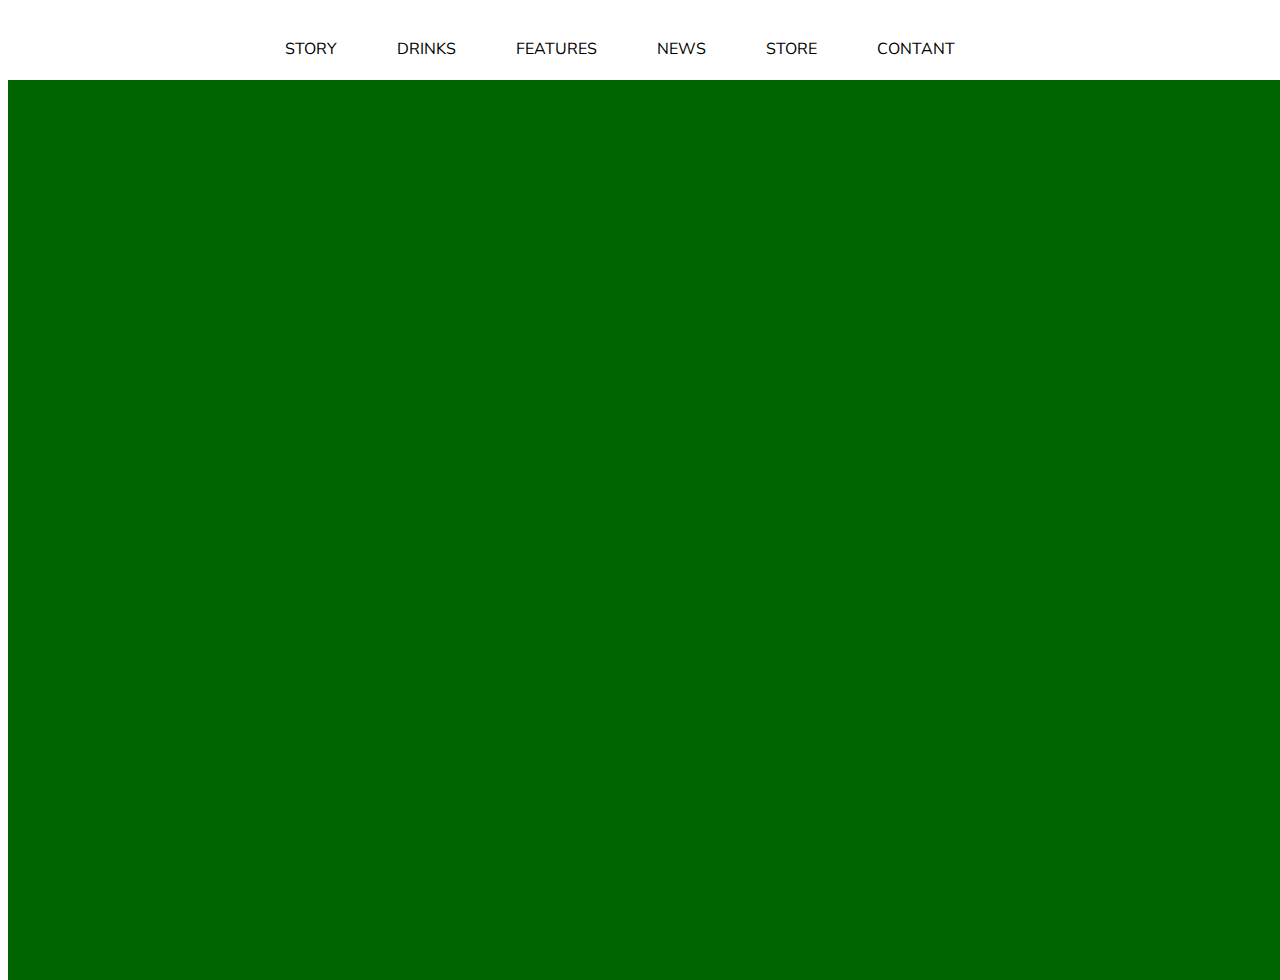
==== index.html @ bd3cb2a3 "first commit" ====
<!DOCTYPE html>
<html lang="en">
<head>
    <meta charset="UTF-8">
    <meta name="viewport" content="width=device-width, initial-scale=1.0">
    <title>UNOCHA 烏弄原茶</title>
    <link rel="stylesheet" href="./style.css">
    <link rel="icon" type="image/png" size="32x32" href="icon/fav.png">
    <link href="https://fonts.googleapis.com/css2?family=Nunito+Sans:opsz,wght@6..12,700&display=swap" rel="stylesheet">
</head>
<body>
    <div class="header"> 
        <div class="navbar">
            <div class="link-container">
                <div class="link">
                    <span>STORY</span>
                </div>
                <div class="link">
                    <span>DRINKS</span>
                </div>
                <div class="link">
                    <span>FEATURES</span>
                </div>
                <div class="link">
                    <span>NEWS</span>
                </div>
                <div class="link">
                    <span>STORE</span>
                </div>
                <div class="link">
                    <span>CONTANT</span>
                </div>
            </div>
            <div class="menu-container"></div>
        </div>
    </div>
    <div class="content"> 

    </div>
    
</body>
</html>
---- style.css ----
body{
    width: 100%;
    height: 100vh;
    font-family: 'Nunito Sans', sans-serif;
}

.header .navbar .link-container {
        margin-left:auto;
        margin-right:auto;
        width: fit-content;
}

.header .navbar .link-container .link{
    display: inline-block;
    margin-right: 56px;
    padding-top: 30px;
    margin-bottom: 20px;
}

.content {
    width: 100%;
    height: 100%;
    background-color: darkgreen;
}
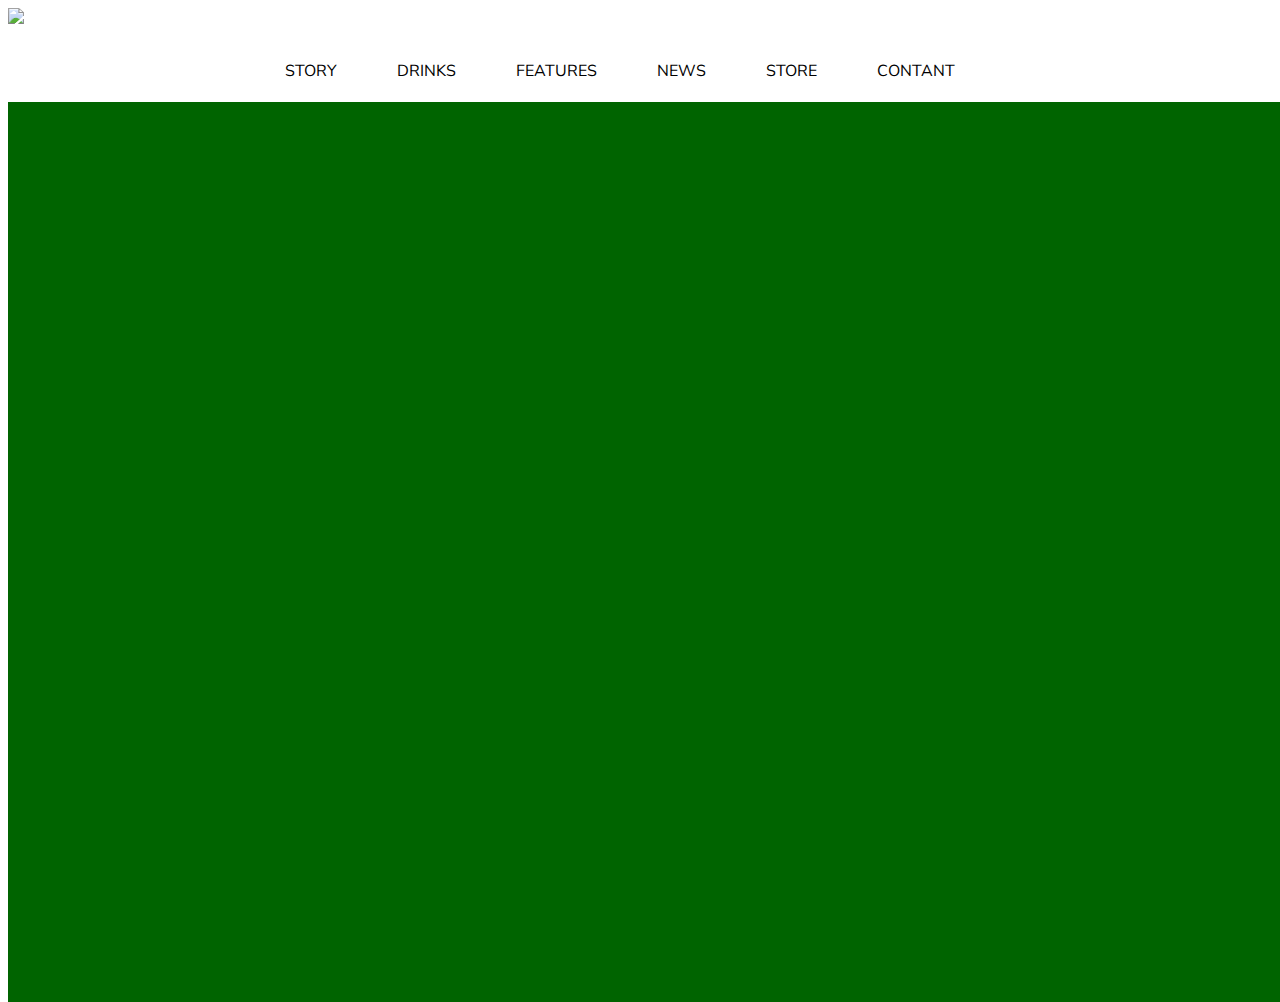
==== commit 420320a8: "新增logo" ====
--- a/index.html
+++ b/index.html
@@ -11,6 +11,9 @@
 <body>
     <div class="header"> 
         <div class="navbar">
+            <div class="logo-container">
+                <img src="https://unocha.com.tw/images/header-logo.svg">
+            </div>
             <div class="link-container">
                 <div class="link">
                     <span>STORY</span>
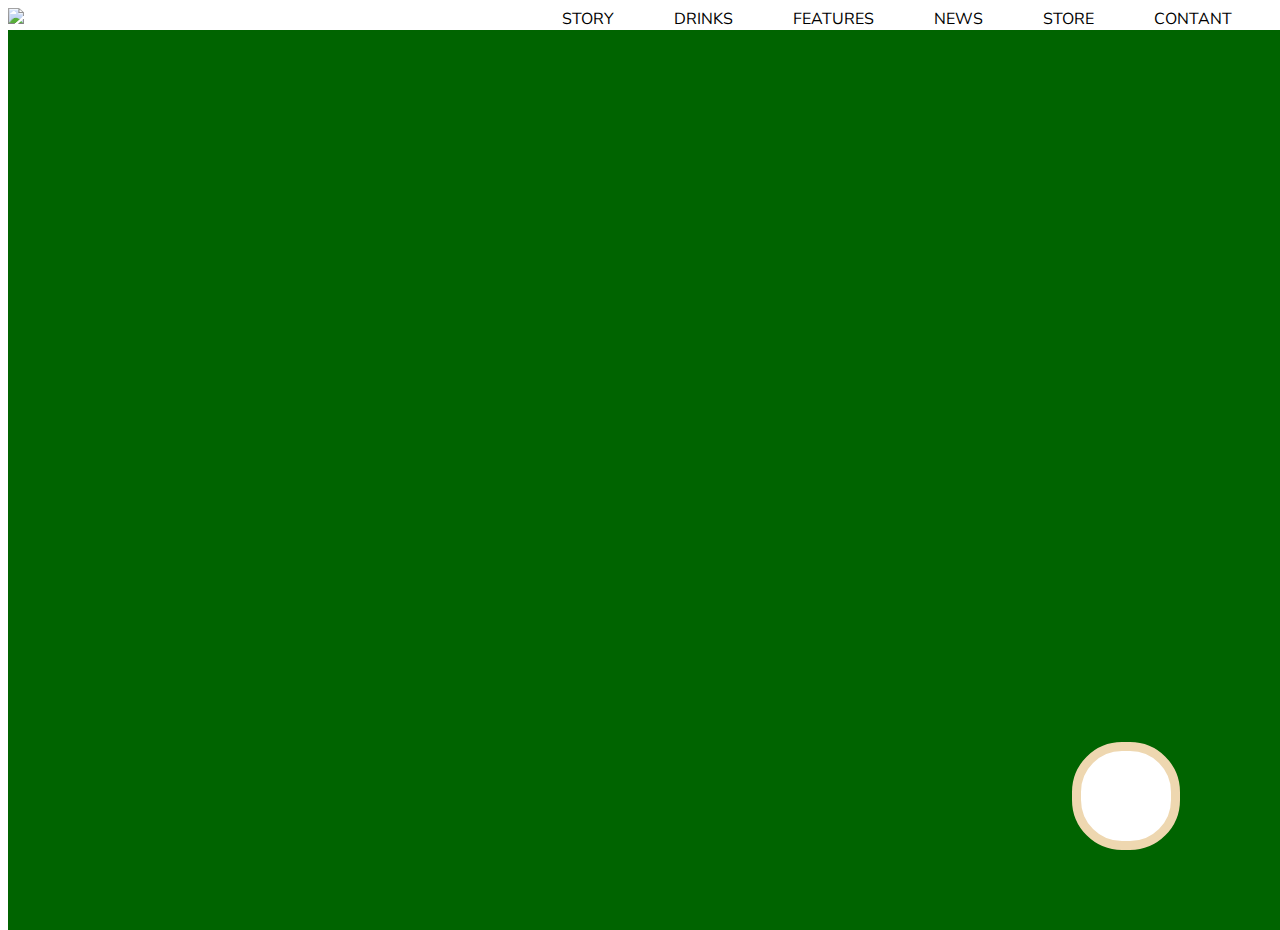
==== commit 2326ba6d: "完成按鈕" ====
--- a/index.html
+++ b/index.html
@@ -40,6 +40,12 @@
     <div class="content"> 
 
     </div>
+<div class="oder-button-container">
+    <div class="wrapper">
+        <img class="oder-text-image" src="https://unocha.com.tw/images/fixed-icon-text.svg" alt="">
+        <img class="cute-image" src="https://unocha.com.tw/images/fixed-icon-doll.svg" alt="">
+    </div>
+</div>
     
 </body>
 </html>--- a/style.css
+++ b/style.css
@@ -3,18 +3,18 @@
     height: 100vh;
     font-family: 'Nunito Sans', sans-serif;
 }
-
+.header .navbar{
+display: flex;
+align-items: center;
+}
 .header .navbar .link-container {
-        margin-left:auto;
-        margin-right:auto;
         width: fit-content;
+        margin-left: auto;
 }
 
 .header .navbar .link-container .link{
     display: inline-block;
     margin-right: 56px;
-    padding-top: 30px;
-    margin-bottom: 20px;
 }
 
 .content {
@@ -22,3 +22,33 @@
     height: 100%;
     background-color: darkgreen;
 }
+.oder-button-container {
+ position: fixed;
+ right: 100px;
+ bottom: 50px;
+ background-color: white;
+ padding: 20px;
+ border-radius: 50px;
+ width: 50px;
+ height: 50px;
+ border: solid 9px #eed7b0;
+ overflow: hidden;
+}
+
+.oder-button-container.wrapper {
+    position: relative;
+    width: 100%;
+    height: 100%;
+}
+
+.oder-button-container .oder-text-image {
+    position: absolute;
+    width: 18px;
+}
+
+.oder-button-container .cute-image {
+    position: absolute;
+    width: 60px;
+    right: -20px;
+    bottom: -10px;
+}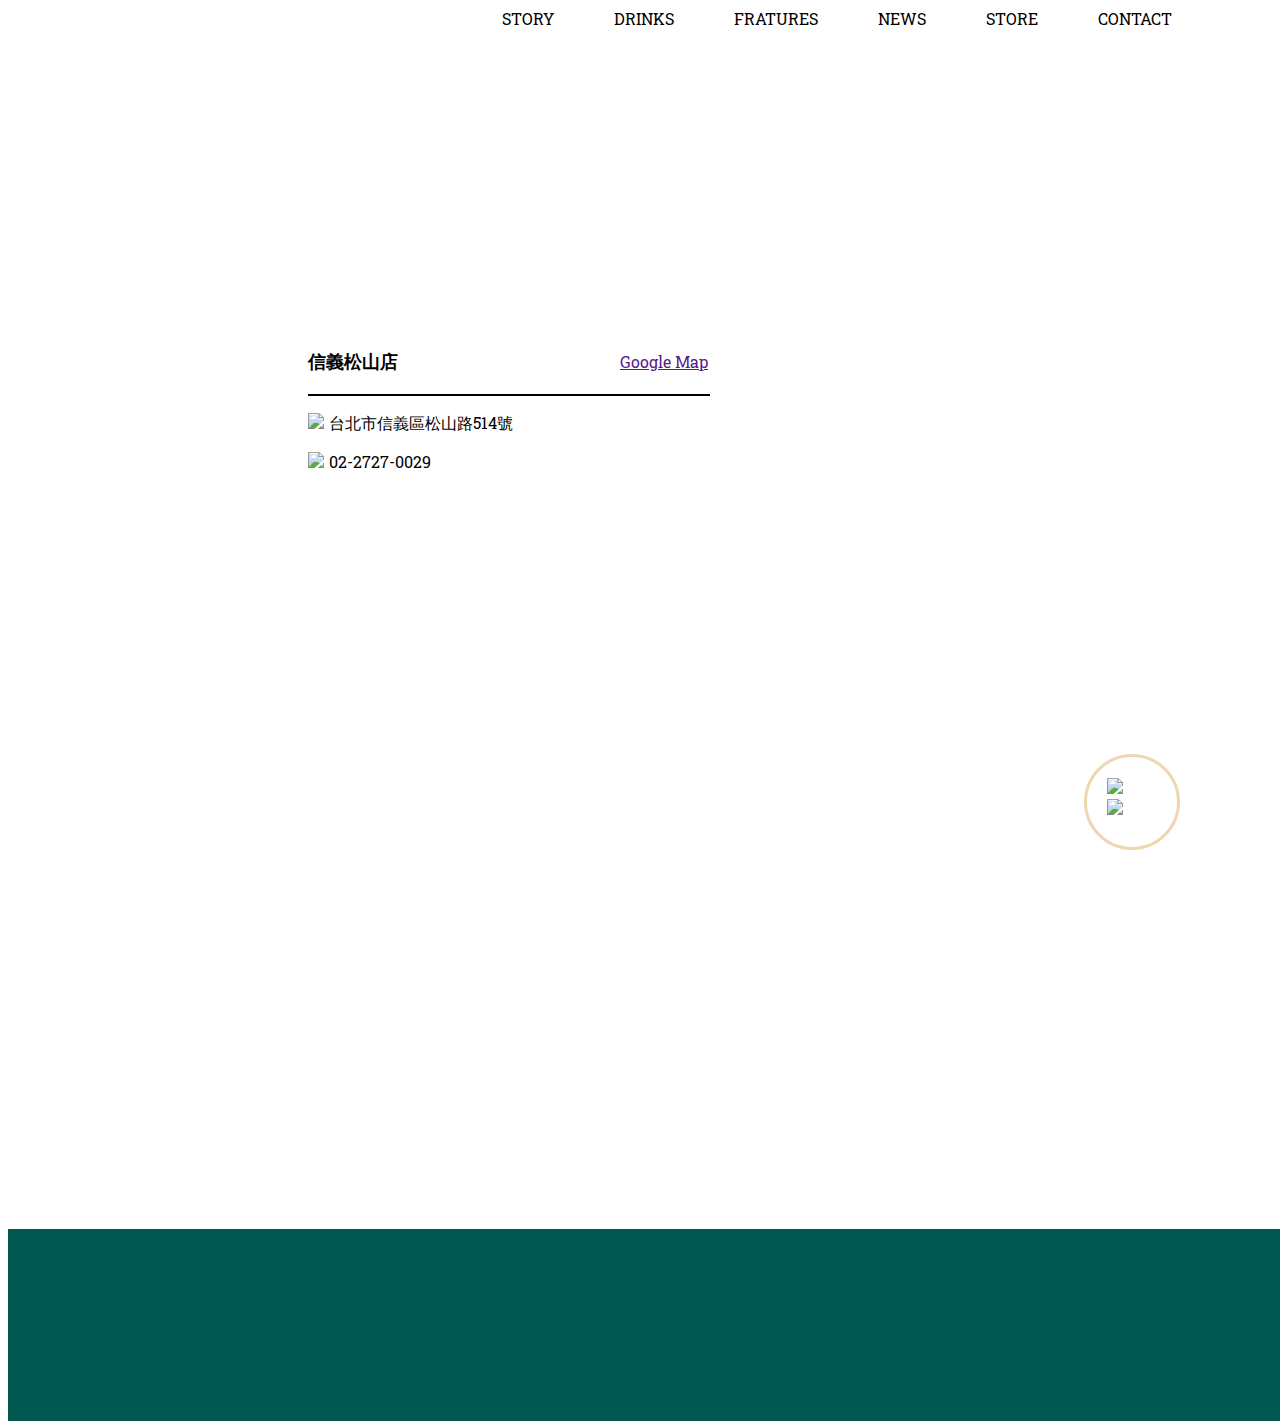
==== commit 23dd28c9: "上傳footer, 卡片進度" ====
--- a/index.html
+++ b/index.html
@@ -4,15 +4,18 @@
     <meta charset="UTF-8">
     <meta name="viewport" content="width=device-width, initial-scale=1.0">
     <title>UNOCHA 烏弄原茶</title>
-    <link rel="stylesheet" href="./style.css">
-    <link rel="icon" type="image/png" size="32x32" href="icon/fav.png">
-    <link href="https://fonts.googleapis.com/css2?family=Nunito+Sans:opsz,wght@6..12,700&display=swap" rel="stylesheet">
+    <link rel="stylesheet" href="style.css">
+    <link rel="icon" href="icon/fav.png">
+    <link rel="preconnect" href="https://fonts.googleapis.com">
+    <link rel="preconnect" href="https://fonts.gstatic.com" crossorigin>
+    <link href="https://fonts.googleapis.com/css2?family=Noto+Sans+TC:wght@600&family=Oswald:wght@600&family=Roboto+Slab:wght@700&family=Roboto:ital,wght@1,100&display=swap" rel="stylesheet">
+
 </head>
 <body>
-    <div class="header"> 
+    <div class="header">
         <div class="navbar">
             <div class="logo-container">
-                <img src="https://unocha.com.tw/images/header-logo.svg">
+                <img src="	https://unocha.com.tw/images/header-logo.svg" alt="">
             </div>
             <div class="link-container">
                 <div class="link">
@@ -22,7 +25,7 @@
                     <span>DRINKS</span>
                 </div>
                 <div class="link">
-                    <span>FEATURES</span>
+                    <span>FRATURES</span>
                 </div>
                 <div class="link">
                     <span>NEWS</span>
@@ -31,21 +34,61 @@
                     <span>STORE</span>
                 </div>
                 <div class="link">
-                    <span>CONTANT</span>
+                    <span>CONTACT</span>
                 </div>
             </div>
-            <div class="menu-container"></div>
+           <div class="menu-container">
+                <img src="https://unocha.com.tw/images/hamburger.svg" alt="">
+           </div>
         </div>
     </div>
-    <div class="content"> 
-
+    <div class="content">
+        <div class="map-information">
+            <div class="container">
+                <div class="card-header">
+                    <div class="store-name"> 
+                        <span>信義松山店</span>
+                    </div>
+                    <a class="google-link" href="">Google Map</a>
+                </div>
+                <div class="divider"></div>
+                <div class="address-container">
+                    <div class="address-image">
+                        <img src="./icon/aa.svg">
+                    </div>
+                    <div class="text">台北市信義區松山路514號</div>
+                </div>
+                <div class="telephone-container">
+                    <div class="telephone-image"> 
+                        <img src="./icon/tt.svg">
+                    </div>
+                    <div class="text">02-2727-0029</div>
+                </div>
+            </div>
+       </div>
     </div>
-<div class="oder-button-container">
-    <div class="wrapper">
-        <img class="oder-text-image" src="https://unocha.com.tw/images/fixed-icon-text.svg" alt="">
-        <img class="cute-image" src="https://unocha.com.tw/images/fixed-icon-doll.svg" alt="">
+    <div class="order-button-container">
+        <div class="wrapper">
+            <div class="order-cute-image">
+                <img src="https://unocha.com.tw/images/fixed-icon-doll.svg">
+            </div>
+            <div class="order-text-image">
+                <img src="https://unocha.com.tw/images/fixed-icon-text.svg">
+            </div>
+        </div>
     </div>
-</div>
-    
+        <div class="footer">
+            <div class="footer-unocha">
+                <img src="https://unocha.com.tw/images/footer-unocha.svg" alt="">
+            </div>
+        <div class="block">
+            <div class="footer-logo-ch">
+                <img src="https://unocha.com.tw/images/footer-logo-ch.svg" alt="">
+            </div>
+            <div class="footer-logo-en">
+                <img src="https://unocha.com.tw/images/footer-logo-en.svg" alt="">
+            </div>
+        </div>
+    </div>
 </body>
 </html>--- a/style.css
+++ b/style.css
@@ -1,54 +1,142 @@
 body{
-    width: 100%;
-    height: 100vh;
-    font-family: 'Nunito Sans', sans-serif;
+    width:100%;
+    height:100vh;
+    font-family: 'Noto Sans TC', sans-serif;
+    font-family: 'Oswald', sans-serif;
+    font-family: 'Roboto', sans-serif;
+    font-family: 'Roboto Slab', serif;
 }
-.header .navbar{
-display: flex;
-align-items: center;
-}
-.header .navbar .link-container {
-        width: fit-content;
-        margin-left: auto;
+.header .navbar {
+    display: flex;
+    align-items: center;
 }
 
-.header .navbar .link-container .link{
+.header .navbar .link-container {
+    margin-left: auto;
+    width: fit-content;
+}
+.header .navbar .menu-container {
+    margin-right: 60px;
+    width: fit-content;
+}
+.header .navbar .link-container .link {
     display: inline-block;
     margin-right: 56px;
+    /* padding-top: 10px; */
+    /* padding-bottom: 10px; */
+    /* margin-bottom: 0px; */
 }
 
 .content {
     width: 100%;
     height: 100%;
-    background-color: darkgreen;
-}
-.oder-button-container {
- position: fixed;
- right: 100px;
- bottom: 50px;
- background-color: white;
- padding: 20px;
- border-radius: 50px;
- width: 50px;
- height: 50px;
- border: solid 9px #eed7b0;
- overflow: hidden;
+    background-color: white;
 }
 
-.oder-button-container.wrapper {
-    position: relative;
-    width: 100%;
-    height: 100%;
+.content .map-information {
+    display: flex;
+    width: 202px;
+    height: 100px;
+    flex-direction: column;
+    margin-left: 300px;
+    margin-top: 300px;
 }
 
-.oder-button-container .oder-text-image {
-    position: absolute;
-    width: 18px;
+.content .map-information .container {
+    width: 400px;
+
+} 
+
+.content .map-information .container .card-header {
+    display: flex;
+    align-items: center;
 }
 
-.oder-button-container .cute-image {
+.content .map-information .container .card-header .google-link {
+    margin-left: auto;
+}
+
+.content .map-information .container .divider {
+    border: solid 1px black;
+    width: 100%;
+}
+
+.content .map-information .container .address-container {
+    display: flex;
+    margin: 16px 0;
+}
+
+.content .map-information .container .telephone-container {
+    display: flex;
+}
+
+.content .map-information .container img {
+    margin-right: 5px;
+}
+
+.content .map-information .store-name {
+    /* display: flex; */
+    font-size: 18px;
+    font-weight: bold;
+    padding: 20px 0px;
+}
+
+.order-button-container {
+    position: fixed;
+    right: 100px;
+    bottom: 50px;
+    background-color: white;
+    width: 100px;
+    height: 100px;
+    border-radius: 50px;
+    padding: 20px;
+    width: 50px;
+    height: 50px;
+    border: solid #eed7b0;
+}
+
+.order-button-container .wrapper {
+    position: relative;
+    width: 100px;
+    height: 100px;
+}
+
+.order-button-container .wrapper .oder-cute-image {
     position: absolute;
     width: 60px;
-    right: -20px;
-    bottom: -10px;
+    right: 8px;
+    bottom: 0px;
+}
+
+.order-button-container .wrapper .oder-text-image {
+    position: absolute;
+    width: 20px;
+}
+
+.footer {
+    display: flex;
+    align-items: center;
+    width: 100%;
+    height: auto;
+    background-color:#005850;
+}
+.footer .footer-unocha {
+    margin: 50px 50px 50px 50px;
+}
+
+.footer .block {
+    display: flex;
+    flex-direction: column;
+    padding: 50px 70px 50px 70px;
+    margin-left: auto;
+    align-items: flex-end;
+}
+
+.footer .block .footer-logo-cn {
+    width: fit-content;
+}
+
+.footer .block .footer-logo-en {
+    width: fit-content;
+    margin-top: 50px;
 }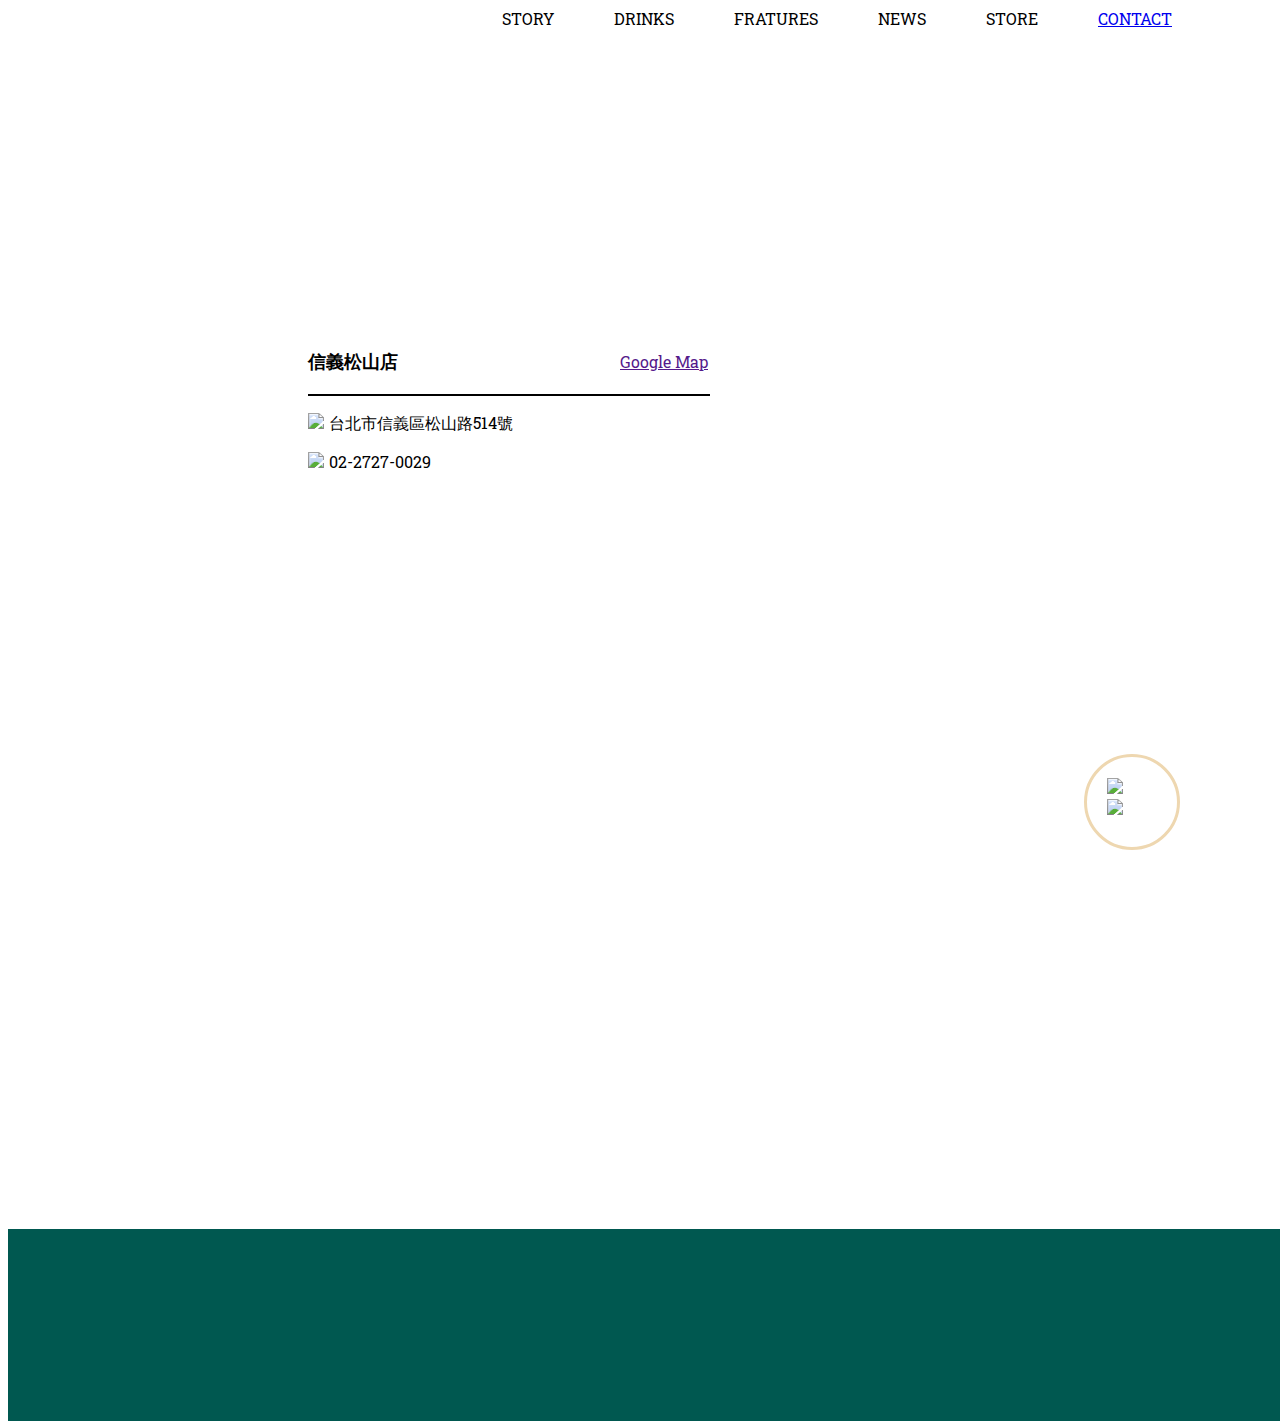
==== commit 21636d9b: "實作contact頁面" ====
--- a/index.html
+++ b/index.html
@@ -1,5 +1,6 @@
 <!DOCTYPE html>
 <html lang="en">
+
 <head>
     <meta charset="UTF-8">
     <meta name="viewport" content="width=device-width, initial-scale=1.0">
@@ -8,14 +9,19 @@
     <link rel="icon" href="icon/fav.png">
     <link rel="preconnect" href="https://fonts.googleapis.com">
     <link rel="preconnect" href="https://fonts.gstatic.com" crossorigin>
-    <link href="https://fonts.googleapis.com/css2?family=Noto+Sans+TC:wght@600&family=Oswald:wght@600&family=Roboto+Slab:wght@700&family=Roboto:ital,wght@1,100&display=swap" rel="stylesheet">
+    <link
+        href="https://fonts.googleapis.com/css2?family=Noto+Sans+TC:wght@600&family=Oswald:wght@600&family=Roboto+Slab:wght@700&family=Roboto:ital,wght@1,100&display=swap"
+        rel="stylesheet">
 
 </head>
+
 <body>
     <div class="header">
         <div class="navbar">
             <div class="logo-container">
-                <img src="	https://unocha.com.tw/images/header-logo.svg" alt="">
+                <a href="./index.html">
+                    <img src="	https://unocha.com.tw/images/header-logo.svg" alt="">
+                </a>
             </div>
             <div class="link-container">
                 <div class="link">
@@ -34,19 +40,19 @@
                     <span>STORE</span>
                 </div>
                 <div class="link">
-                    <span>CONTACT</span>
+                    <a href="./contact.html"><span>CONTACT</span> </a>
                 </div>
             </div>
-           <div class="menu-container">
+            <div class="menu-container">
                 <img src="https://unocha.com.tw/images/hamburger.svg" alt="">
-           </div>
+            </div>
         </div>
     </div>
     <div class="content">
         <div class="map-information">
             <div class="container">
                 <div class="card-header">
-                    <div class="store-name"> 
+                    <div class="store-name">
                         <span>信義松山店</span>
                     </div>
                     <a class="google-link" href="">Google Map</a>
@@ -59,13 +65,13 @@
                     <div class="text">台北市信義區松山路514號</div>
                 </div>
                 <div class="telephone-container">
-                    <div class="telephone-image"> 
+                    <div class="telephone-image">
                         <img src="./icon/tt.svg">
                     </div>
                     <div class="text">02-2727-0029</div>
                 </div>
             </div>
-       </div>
+        </div>
     </div>
     <div class="order-button-container">
         <div class="wrapper">
@@ -77,10 +83,10 @@
             </div>
         </div>
     </div>
-        <div class="footer">
-            <div class="footer-unocha">
-                <img src="https://unocha.com.tw/images/footer-unocha.svg" alt="">
-            </div>
+    <div class="footer">
+        <div class="footer-unocha">
+            <img src="https://unocha.com.tw/images/footer-unocha.svg" alt="">
+        </div>
         <div class="block">
             <div class="footer-logo-ch">
                 <img src="https://unocha.com.tw/images/footer-logo-ch.svg" alt="">
@@ -91,4 +97,5 @@
         </div>
     </div>
 </body>
+
 </html>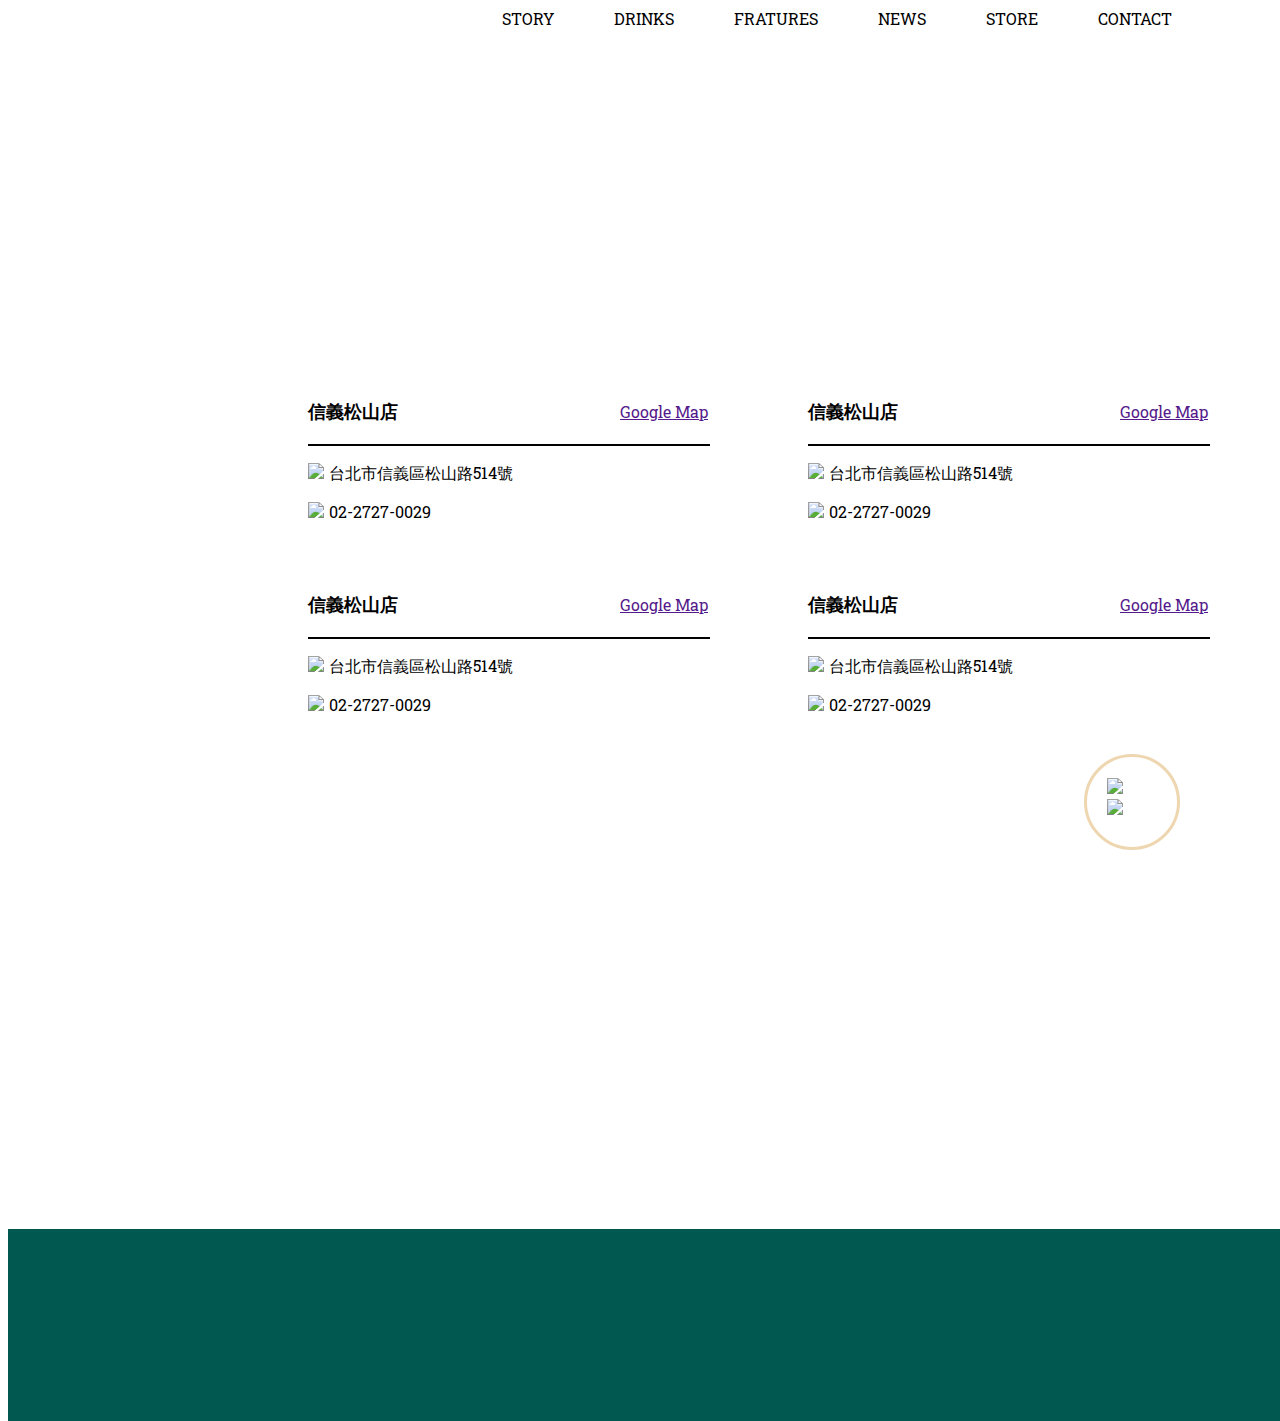
==== commit c5405fd5: "feat: 上傳正確卡片樣式" ====
--- a/index.html
+++ b/index.html
@@ -1,6 +1,5 @@
 <!DOCTYPE html>
 <html lang="en">
-
 <head>
     <meta charset="UTF-8">
     <meta name="viewport" content="width=device-width, initial-scale=1.0">
@@ -9,19 +8,14 @@
     <link rel="icon" href="icon/fav.png">
     <link rel="preconnect" href="https://fonts.googleapis.com">
     <link rel="preconnect" href="https://fonts.gstatic.com" crossorigin>
-    <link
-        href="https://fonts.googleapis.com/css2?family=Noto+Sans+TC:wght@600&family=Oswald:wght@600&family=Roboto+Slab:wght@700&family=Roboto:ital,wght@1,100&display=swap"
-        rel="stylesheet">
+    <link href="https://fonts.googleapis.com/css2?family=Noto+Sans+TC:wght@600&family=Oswald:wght@600&family=Roboto+Slab:wght@700&family=Roboto:ital,wght@1,100&display=swap" rel="stylesheet">
 
 </head>
-
 <body>
     <div class="header">
         <div class="navbar">
             <div class="logo-container">
-                <a href="./index.html">
-                    <img src="	https://unocha.com.tw/images/header-logo.svg" alt="">
-                </a>
+                <img src="	https://unocha.com.tw/images/header-logo.svg" alt="">
             </div>
             <div class="link-container">
                 <div class="link">
@@ -40,19 +34,19 @@
                     <span>STORE</span>
                 </div>
                 <div class="link">
-                    <a href="./contact.html"><span>CONTACT</span> </a>
+                    <span>CONTACT</span>
                 </div>
             </div>
-            <div class="menu-container">
+           <div class="menu-container">
                 <img src="https://unocha.com.tw/images/hamburger.svg" alt="">
-            </div>
+           </div>
         </div>
     </div>
     <div class="content">
         <div class="map-information">
-            <div class="container">
+            <div class="card">
                 <div class="card-header">
-                    <div class="store-name">
+                    <div class="store-name"> 
                         <span>信義松山店</span>
                     </div>
                     <a class="google-link" href="">Google Map</a>
@@ -65,13 +59,76 @@
                     <div class="text">台北市信義區松山路514號</div>
                 </div>
                 <div class="telephone-container">
-                    <div class="telephone-image">
+                    <div class="telephone-image"> 
                         <img src="./icon/tt.svg">
                     </div>
                     <div class="text">02-2727-0029</div>
                 </div>
             </div>
-        </div>
+            <div class="card">
+                <div class="card-header">
+                    <div class="store-name"> 
+                        <span>信義松山店</span>
+                    </div>
+                    <a class="google-link" href="">Google Map</a>
+                </div>
+                <div class="divider"></div>
+                <div class="address-container">
+                    <div class="address-image">
+                        <img src="./icon/aa.svg">
+                    </div>
+                    <div class="text">台北市信義區松山路514號</div>
+                </div>
+                <div class="telephone-container">
+                    <div class="telephone-image"> 
+                        <img src="./icon/tt.svg">
+                    </div>
+                    <div class="text">02-2727-0029</div>
+                </div>
+            </div>
+            <div class="card">
+                <div class="card-header">
+                    <div class="store-name"> 
+                        <span>信義松山店</span>
+                    </div>
+                    <a class="google-link" href="">Google Map</a>
+                </div>
+                <div class="divider"></div>
+                <div class="address-container">
+                    <div class="address-image">
+                        <img src="./icon/aa.svg">
+                    </div>
+                    <div class="text">台北市信義區松山路514號</div>
+                </div>
+                <div class="telephone-container">
+                    <div class="telephone-image"> 
+                        <img src="./icon/tt.svg">
+                    </div>
+                    <div class="text">02-2727-0029</div>
+                </div>
+            </div>
+            <div class="card">
+                <div class="card-header">
+                    <div class="store-name"> 
+                        <span>信義松山店</span>
+                    </div>
+                    <a class="google-link" href="">Google Map</a>
+                </div>
+                <div class="divider"></div>
+                <div class="address-container">
+                    <div class="address-image">
+                        <img src="./icon/aa.svg">
+                    </div>
+                    <div class="text">台北市信義區松山路514號</div>
+                </div>
+                <div class="telephone-container">
+                    <div class="telephone-image"> 
+                        <img src="./icon/tt.svg">
+                    </div>
+                    <div class="text">02-2727-0029</div>
+                </div>
+            </div>
+       </div>
     </div>
     <div class="order-button-container">
         <div class="wrapper">
@@ -83,10 +140,10 @@
             </div>
         </div>
     </div>
-    <div class="footer">
-        <div class="footer-unocha">
-            <img src="https://unocha.com.tw/images/footer-unocha.svg" alt="">
-        </div>
+        <div class="footer">
+            <div class="footer-unocha">
+                <img src="https://unocha.com.tw/images/footer-unocha.svg" alt="">
+            </div>
         <div class="block">
             <div class="footer-logo-ch">
                 <img src="https://unocha.com.tw/images/footer-logo-ch.svg" alt="">
@@ -97,5 +154,4 @@
         </div>
     </div>
 </body>
-
 </html>--- a/style.css
+++ b/style.css
@@ -34,43 +34,43 @@
 }
 
 .content .map-information {
+    width: 900px;
+    justify-content: space-between;
     display: flex;
-    width: 202px;
-    height: 100px;
-    flex-direction: column;
+    flex-wrap: wrap;
     margin-left: 300px;
     margin-top: 300px;
 }
 
-.content .map-information .container {
+.content .map-information .card {
     width: 400px;
-
+    margin-top: 50px;
 } 
 
-.content .map-information .container .card-header {
+.content .map-information .card .card-header {
     display: flex;
     align-items: center;
 }
 
-.content .map-information .container .card-header .google-link {
+.content .map-information .card .card-header .google-link {
     margin-left: auto;
 }
 
-.content .map-information .container .divider {
+.content .map-information .card .divider {
     border: solid 1px black;
     width: 100%;
 }
 
-.content .map-information .container .address-container {
+.content .map-information .card .address-container {
     display: flex;
     margin: 16px 0;
 }
 
-.content .map-information .container .telephone-container {
+.content .map-information .card .telephone-container {
     display: flex;
 }
 
-.content .map-information .container img {
+.content .map-information .card img {
     margin-right: 5px;
 }
 
